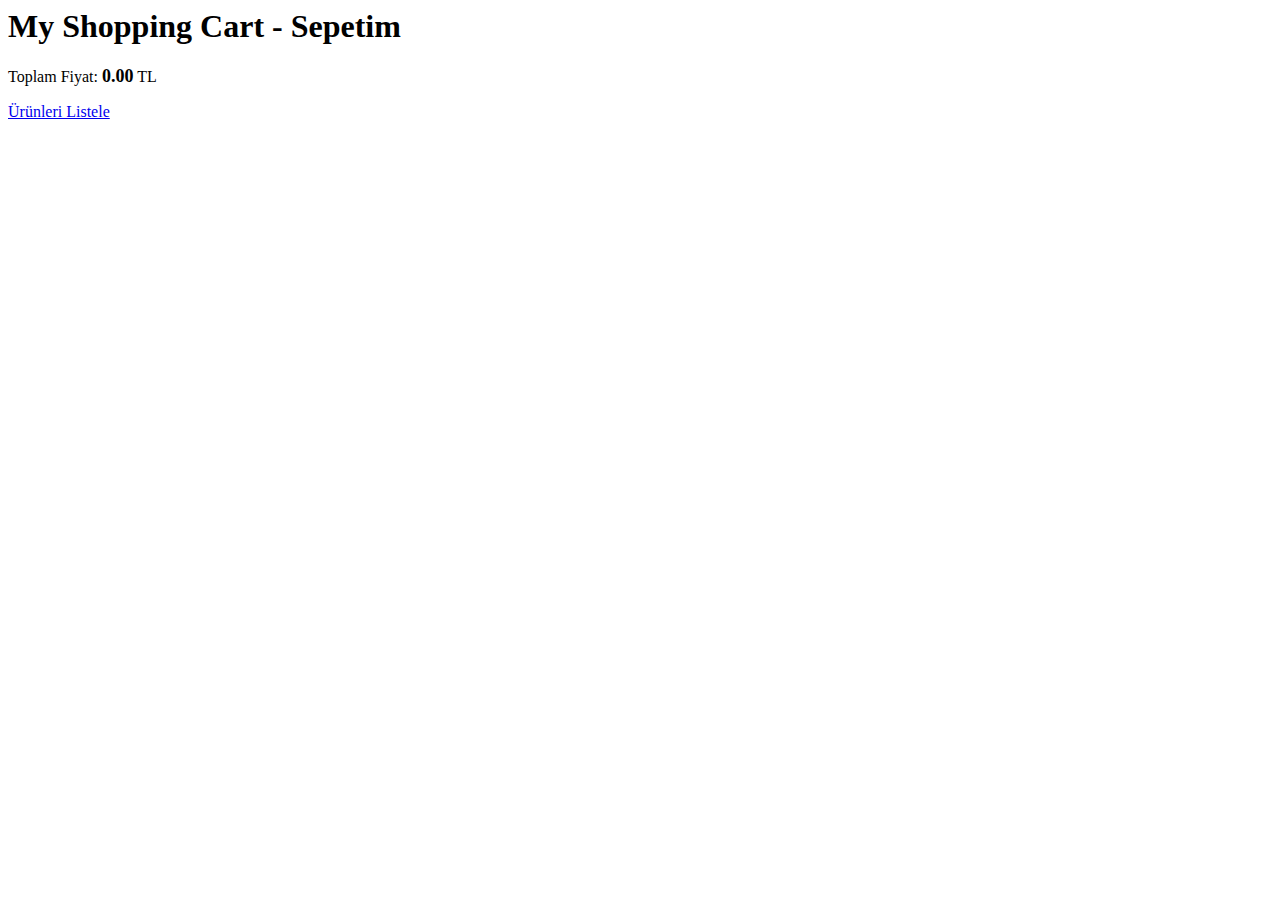
==== cart.html @ c5e5ea04 "Api/E-Tic" ====
<script src="https://code.jquery.com/jquery-3.6.0.min.js"></script>

<!DOCTYPE html>
<html>
  <head>
    <title>My Shopping Cart</title>
    <link rel="stylesheet" href="/style.css">
  </head>
  <body>
    <h1>My Shopping Cart - Sepetim</h1>
    
    <ul id="cart-list">
      <!-- Sepetteki ürünler burada listelenir -->
    </ul>

    <p>Toplam Fiyat: <span id="total-price">0.00</span> TL</p>

    <a href="index.html">Ürünleri Listele</a>

    <!-- JavaScript kodları burada yer alacak -->
    <script src="/script.js"></script>
    <script>
  $(document).ready(function() {
  var cart = JSON.parse(localStorage.getItem("cart")) || [];
  var total = 0;
  var cartList = $("#cart-list");
  var totalPrice = $("#total-price");

  $.each(cart, function(index, item) {
    var cartItem = $("<li>").addClass("cart-item");
    var itemTitle = $("<h3>").text(item.title);
    var itemPrice = $("<p>").text(item.price);
    var removeButton = $("<button>").addClass("remove-item").text("Sil");

    cartItem.append(itemTitle, itemPrice, removeButton);
    cartList.append(cartItem);

    total += parseFloat(item.price);
  });

  totalPrice.text(total.toFixed(2));
  
  localStorage.setItem("cart", JSON.stringify(cart));
  
  $(".remove-item").click(function() {
    var item = $(this).closest(".cart-item");
    var price = item.find("p").text();
    var index = cart.findIndex(function(cartItem) {
      return cartItem.price === price;
    });

    cart.splice(index, 1);
    item.remove();

    total -= parseFloat(price);
    totalPrice.text(total.toFixed(2));
    
    localStorage.setItem("cart", JSON.stringify(cart));
  });
});

    </script>
  </body>
</html>
---- style.css ----
.tablo {
    width: 100%;
    border-collapse: collapse;
    margin-bottom: 20px;
    }
    
    .tablo th,
    .tablo td {
    padding: 8px;
    text-align: left;
    border-bottom: 1px solid #ddd;
    }
    
    .tablo th {
    background-color: #f2f2f2;
    }
    
    h1,
    h2,
    h3 {
    margin-top: 0;
    }
    
    #products-list .product {
    display: inline-block;
    width: 25%;
    padding: 10px;
    box-sizing: border-box;
    margin-bottom: 20px;
    }
    
    #products-list .product h2 {
    font-size: 18px;
    margin: 0 0 10px;
    }
    
    #products-list .product p {
    font-size: 16px;
    margin: 0 0 5px;
    }
    
    #products-list .product img {
    width: 100%;
    height: auto;
    margin-bottom: 5px;
    }
    
    #products-list .product .add-to-cart {
    display: block;
    width: 100%;
    margin-top: 10px;
    background-color: #4CAF50;
    color: #fff;
    border: none;
    border-radius: 4px;
    padding: 10px;
    cursor: pointer;
    }
    
    #cart-list .cart-item {
    display: flex;
    justify-content: space-between;
    align-items: center;
    padding: 10px;
    border-bottom: 1px solid #ddd;
    }
    
    #cart-list .cart-item h3 {
    font-size: 16px;
    margin: 0;
    }
    
    #cart-list .cart-item p {
    font-size: 14px;
    margin: 0;
    }
    
    #cart-list .cart-item .remove-item {
    background-color: #f44336;
    color: #fff;
    border: none;
    border-radius: 4px;
    padding: 8px;
    cursor: pointer;
    }
    
    #total-price {
    font-size: 18px;
    font-weight: bold;
    }
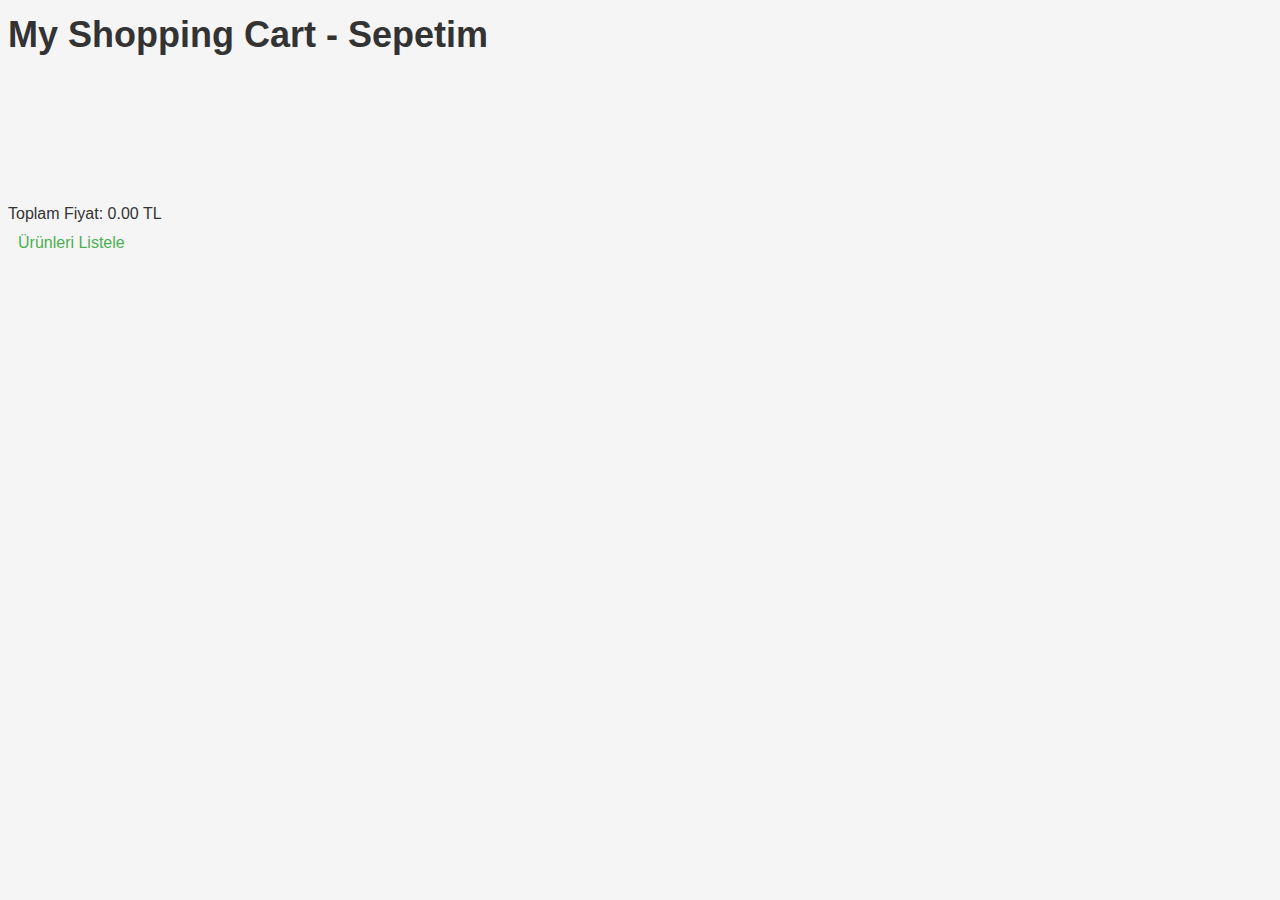
==== commit 837fe073: "last" ====
--- a/cart.html
+++ b/cart.html
@@ -5,6 +5,49 @@
   <head>
     <title>My Shopping Cart</title>
     <link rel="stylesheet" href="/style.css">
+    <style>
+      body {
+  font-family: Arial, sans-serif;
+  font-size: 16px;
+  line-height: 1.5;
+  color: #333;
+  background-color: #f5f5f5;
+  
+}
+
+h1 {
+  font-size: 36px;
+  margin-bottom: 20px;
+}
+
+h2 {
+  font-size: 24px;
+  margin-bottom: 10px;
+}
+
+ul {
+  list-style: none;
+  padding: 10px;
+  margin-bottom: 100px;
+}
+
+a {
+  color: #4CAF50;
+  text-decoration: none;
+  padding: 10px;
+}
+
+a:hover {
+  text-decoration: underline;
+  
+}
+
+p {
+  margin-bottom: 5px;
+  padding: 0px;
+}
+
+    </style>
   </head>
   <body>
     <h1>My Shopping Cart - Sepetim</h1>
@@ -19,46 +62,5 @@
 
     <!-- JavaScript kodları burada yer alacak -->
     <script src="/script.js"></script>
-    <script>
-  $(document).ready(function() {
-  var cart = JSON.parse(localStorage.getItem("cart")) || [];
-  var total = 0;
-  var cartList = $("#cart-list");
-  var totalPrice = $("#total-price");
-
-  $.each(cart, function(index, item) {
-    var cartItem = $("<li>").addClass("cart-item");
-    var itemTitle = $("<h3>").text(item.title);
-    var itemPrice = $("<p>").text(item.price);
-    var removeButton = $("<button>").addClass("remove-item").text("Sil");
-
-    cartItem.append(itemTitle, itemPrice, removeButton);
-    cartList.append(cartItem);
-
-    total += parseFloat(item.price);
-  });
-
-  totalPrice.text(total.toFixed(2));
-  
-  localStorage.setItem("cart", JSON.stringify(cart));
-  
-  $(".remove-item").click(function() {
-    var item = $(this).closest(".cart-item");
-    var price = item.find("p").text();
-    var index = cart.findIndex(function(cartItem) {
-      return cartItem.price === price;
-    });
-
-    cart.splice(index, 1);
-    item.remove();
-
-    total -= parseFloat(price);
-    totalPrice.text(total.toFixed(2));
-    
-    localStorage.setItem("cart", JSON.stringify(cart));
-  });
-});
-
-    </script>
   </body>
 </html>
--- a/style.css
+++ b/style.css
@@ -1,91 +1,93 @@
 .tablo {
     width: 100%;
-    border-collapse: collapse;
+    border-collapse: separate;
+    border-spacing: 0;
     margin-bottom: 20px;
-    }
+  }
+  
+  .tablo th,
+  .tablo td {
+    padding: 12px 10px;
+    text-align: left;
+    border-bottom: 2px solid #ddd;
     
-    .tablo th,
-    .tablo td {
-    padding: 8px;
-    text-align: left;
-    border-bottom: 1px solid #ddd;
-    }
+  }
+  
+  .tablo th {
+    background-color: #f5f5f5;
+    font-weight: bold;
     
-    .tablo th {
-    background-color: #f2f2f2;
-    }
+  }
+  
+  .tablo tr:hover {
+    background-color: #f5f5f5;
+  }
+  
+  .tablo tr:last-child td {
+    border-bottom: none;
     
-    h1,
-    h2,
-    h3 {
-    margin-top: 0;
-    }
-    
-    #products-list .product {
+  }
+  
+  #products-list .product {
     display: inline-block;
-    width: 25%;
-    padding: 10px;
+    width: 23%;
+    margin: 1%;
+    padding: 20px;
     box-sizing: border-box;
-    margin-bottom: 20px;
-    }
-    
-    #products-list .product h2 {
+    background-color: #fff;
+    border: 1px solid #ddd;
+    border-radius: 4px;
+    box-shadow: 0px 2px 4px rgba(0, 0, 0, 0.2);
+    transition: all 0.3s ease-in-out;
+  }
+  
+  #products-list .product:hover {
+    transform: translateY(-5px);
+    box-shadow: 0px 5px 10px rgba(0, 0, 0, 0.2);
+  }
+  
+  #products-list .product h2 {
     font-size: 18px;
     margin: 0 0 10px;
-    }
-    
-    #products-list .product p {
+    font-weight: bold;
+    color: #333;
+  }
+  
+  #products-list .product p {
     font-size: 16px;
     margin: 0 0 5px;
-    }
-    
-    #products-list .product img {
+    color: #666;
+  }
+  
+  #products-list .product img {
+    display: block;
     width: 100%;
     height: auto;
-    margin-bottom: 5px;
-    }
-    
-    #products-list .product .add-to-cart {
+    margin-bottom: 10px;
+    border-radius: 4px;
+  }
+  
+  .cart-item {
+    max-height: 50px;
+    margin-right: 10px;
+    padding-bottom: 5%;
+  }
+  
+  #products-list .product .add-to-cart {
     display: block;
     width: 100%;
-    margin-top: 10px;
+    margin-top: 20px;
     background-color: #4CAF50;
     color: #fff;
     border: none;
     border-radius: 4px;
     padding: 10px;
     cursor: pointer;
-    }
-    
-    #cart-list .cart-item {
-    display: flex;
-    justify-content: space-between;
-    align-items: center;
-    padding: 10px;
-    border-bottom: 1px solid #ddd;
-    }
-    
-    #cart-list .cart-item h3 {
-    font-size: 16px;
-    margin: 0;
-    }
-    
-    #cart-list .cart-item p {
-    font-size: 14px;
-    margin: 0;
-    }
-    
-    #cart-list .cart-item .remove-item {
-    background-color: #f44336;
-    color: #fff;
-    border: none;
-    border-radius: 4px;
-    padding: 8px;
-    cursor: pointer;
-    }
-    
-    #total-price {
-    font-size: 18px;
-    font-weight: bold;
-    }
-    +    transition: all 0.3s ease-in-out;
+  }
+  
+  #products-list .product .add-to-cart:hover {
+    background-color: #388E3C;
+    transform: translateY(-2px);
+  }
+  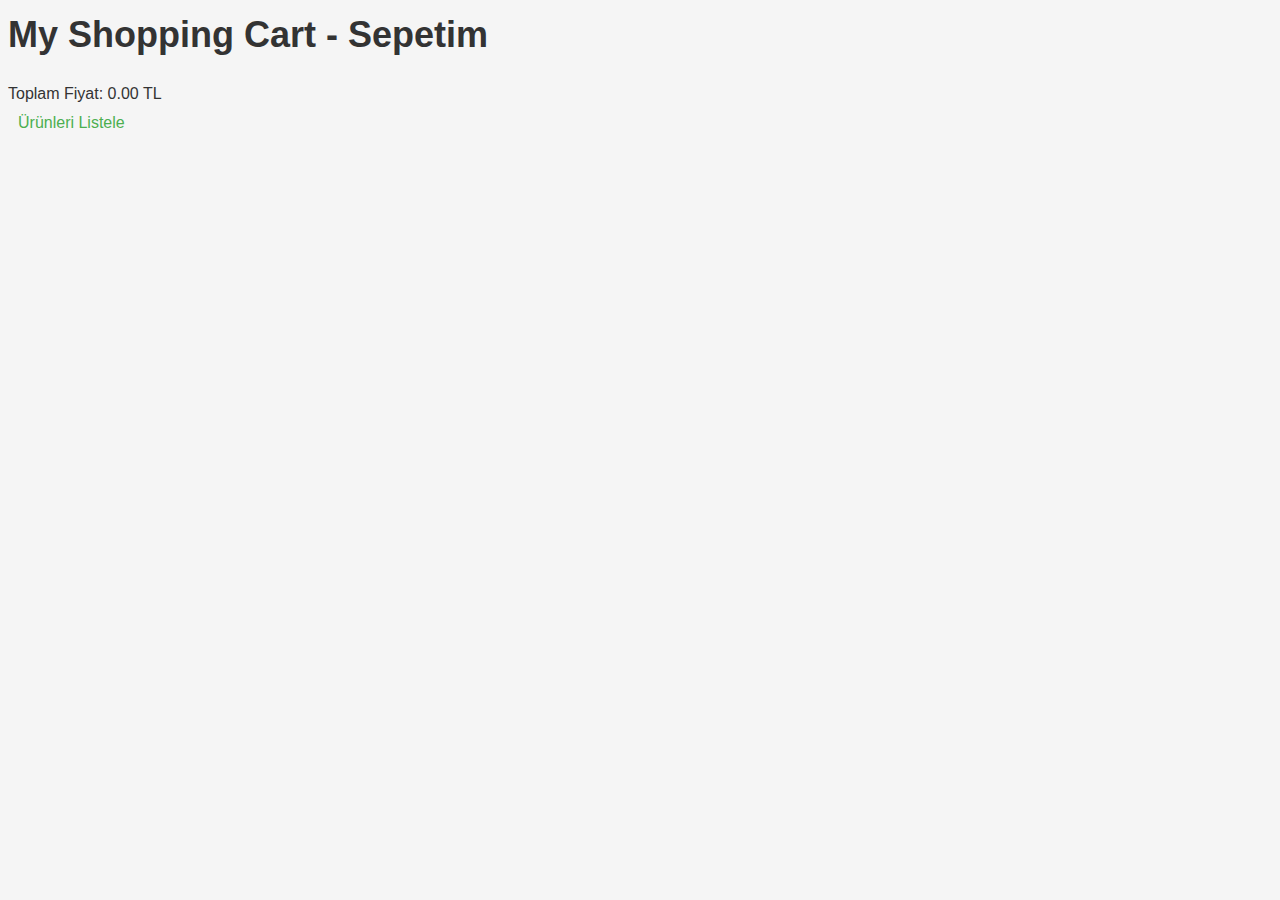
==== commit 982be229: "update" ====
--- a/cart.html
+++ b/cart.html
@@ -3,6 +3,17 @@
 <!DOCTYPE html>
 <html>
   <head>
+    <script>
+      removeButton.click(function() {
+  if (item.quantity > 1) {
+    item.quantity -= 1;
+    itemQuantity.text(" x " + item.quantity);
+    total -= parseFloat(item.price);
+    totalPrice.text(total.toFixed(2));
+    localStorage.setItem("cart", JSON.stringify(cart));
+  }
+});
+    </script>
     <title>My Shopping Cart</title>
     <link rel="stylesheet" href="/style.css">
     <style>
@@ -53,14 +64,13 @@
     <h1>My Shopping Cart - Sepetim</h1>
     
     <ul id="cart-list">
-      <!-- Sepetteki ürünler burada listelenir -->
+     
     </ul>
 
     <p>Toplam Fiyat: <span id="total-price">0.00</span> TL</p>
 
     <a href="index.html">Ürünleri Listele</a>
 
-    <!-- JavaScript kodları burada yer alacak -->
     <script src="/script.js"></script>
   </body>
-</html>
+</html>--- a/style.css
+++ b/style.css
@@ -1,45 +1,87 @@
+/* Add this CSS to your existing style.css file or create a new one */
+
+.navbar {
+  background-color: #fff;
+  border: none;
+  border-radius: 0;
+  margin-bottom: 0;
+}
+
+.navbar-brand {
+  font-size: 28px;
+  font-weight: bold;
+  color: #333;
+}
+
+.navbar-right {
+  margin-top: 8px;
+}
+
+.navbar-right a {
+  color: #333;
+  font-size: 18px;
+  font-weight: bold;
+  margin-right: 15px;
+}
+
+.navbar-right a:hover {
+  color: #428bca;
+  text-decoration: none;
+}
+
+.navbar-right .glyphicon-shopping-cart {
+  font-size: 28px;
+  margin-top: -10px;
+}
+
+
 .tablo {
-    width: 100%;
-    border-collapse: separate;
-    border-spacing: 0;
+  width: 100%;
+  border-collapse: collapse;
+  margin-bottom: 20px;
+}
+
+.tablo th,
+.tablo td {
+  padding: 12px 10px;
+  text-align: left;
+  border-bottom: 2px solid #ddd;
+}
+
+.tablo th {
+  background-color: #f5f5f5;
+  font-weight: bold;
+}
+
+.tablo tr:hover {
+  background-color: #f5f5f5;
+}
+
+.tablo tr:last-child td {
+  border-bottom: none;
+}
+
+
+  #products-list {
+    display: flex;
+    flex-wrap: wrap;
+    justify-content: space-between;
+  }
+  
+  
+  #products-list .product {
+    flex-basis: calc(25% - 20px);
     margin-bottom: 20px;
-  }
-  
-  .tablo th,
-  .tablo td {
-    padding: 12px 10px;
-    text-align: left;
-    border-bottom: 2px solid #ddd;
-    
-  }
-  
-  .tablo th {
-    background-color: #f5f5f5;
-    font-weight: bold;
-    
-  }
-  
-  .tablo tr:hover {
-    background-color: #f5f5f5;
-  }
-  
-  .tablo tr:last-child td {
-    border-bottom: none;
-    
-  }
-  
-  #products-list .product {
-    display: inline-block;
-    width: 23%;
-    margin: 1%;
     padding: 20px;
     box-sizing: border-box;
     background-color: #fff;
     border: 1px solid #ddd;
     border-radius: 4px;
-    box-shadow: 0px 2px 4px rgba(0, 0, 0, 0.2);
+    box-shadow: 0px 2px 4px rgba(0, 0, 0, 0.2), 0 0 0 4px #ddd;
     transition: all 0.3s ease-in-out;
   }
+  
+  
   
   #products-list .product:hover {
     transform: translateY(-5px);
@@ -62,15 +104,26 @@
   #products-list .product img {
     display: block;
     width: 100%;
-    height: auto;
+    height: 400px;
     margin-bottom: 10px;
     border-radius: 4px;
   }
   
   .cart-item {
-    max-height: 50px;
+    display: flex;
+    align-items: center;
+    padding: 12px 10px;
+    border-bottom: 2px solid #ddd;
+  }
+  
+  .cart-item img {
+    height: 50px;
     margin-right: 10px;
-    padding-bottom: 5%;
+  }
+  
+  .cart-item h4,
+  .cart-item p {
+    margin: 20px;
   }
   
   #products-list .product .add-to-cart {
@@ -90,4 +143,122 @@
     background-color: #388E3C;
     transform: translateY(-2px);
   }
-  +
+  .feedback {
+    position: fixed;
+    bottom: 20px;
+    right: 20px;
+    background-color: #4CAF50;
+    color: #fff;
+    padding: 10px;
+    border-radius: 4px;
+    opacity: 0;
+    visibility: hidden;
+    transition: opacity 0.3s ease-in-out, visibility 0.3s ease-in-out;
+  }
+  
+  .feedback.show {
+    opacity: 1;
+    visibility: visible;
+  }
+  
+  #cart {
+    position: absolute;
+    top: 50px;
+    right: 0;
+    width: 300px;
+    height: 100%;
+    z-index: 100;
+    background-color: #fff;
+    box-shadow: 0px 0px 10px rgba(0, 0, 0, 0.2);
+    transition: right 0.3s ease-in-out;
+  }
+  
+  #cart .panel-body {
+    padding: 0;
+  }
+  
+  #cart .panel-body ul {
+    list-style: none;
+    margin: 0;
+    padding: 0;
+  }
+  
+  #cart .panel-body li {
+    display: flex;
+    align-items: center;
+    justify-content: space-between;
+    padding: 10px;
+    border-bottom: 1px solid #ddd;
+  }
+  
+  #cart .panel-body li:last-child {
+    border-bottom: none;
+  }
+  
+  #cart .panel-body li img {
+    width: 50px;
+    height: 50px;
+    margin-right: 10px;
+  }
+  
+  #cart .total-price {
+    text-align: right;
+    padding: 10px;
+    font-weight: bold;
+  }
+  
+  #cart .btn-block {
+    margin: 10px;
+  }
+  
+  #cart.open {
+    right: 0;
+  }
+  
+  #cart .panel-title {
+    font-size: 18px;
+    font-weight: bold;
+    color: #333;
+    margin: 10px;
+  }
+  
+  #cart-list {
+    list-style: none;
+    padding: 0;
+    margin: 10px;
+  }
+  
+  #cart-list li {
+    margin-bottom: 10px;
+  }
+  
+  .total-price {
+    font-size: 18px;
+    font-weight: bold;
+    color: #333;
+    margin: 10px;
+    text-align: right;
+  }
+  
+  .feedback {
+    display: none;
+    position: fixed;
+    top: 50px;
+    right: 10px;
+    z-index: 1000;
+    padding: 10px;
+    background-color: #4CAF50;
+    color: #fff;
+    border-radius: 4px;
+    box-shadow: 0px 0px 10px rgba(0, 0, 0, 0.2);
+  }
+  
+  .feedback.show {
+    display: block;
+  }
+  
+  .carousel-inner img {
+    max-width: 100%;
+    max-height: 400px;
+  } 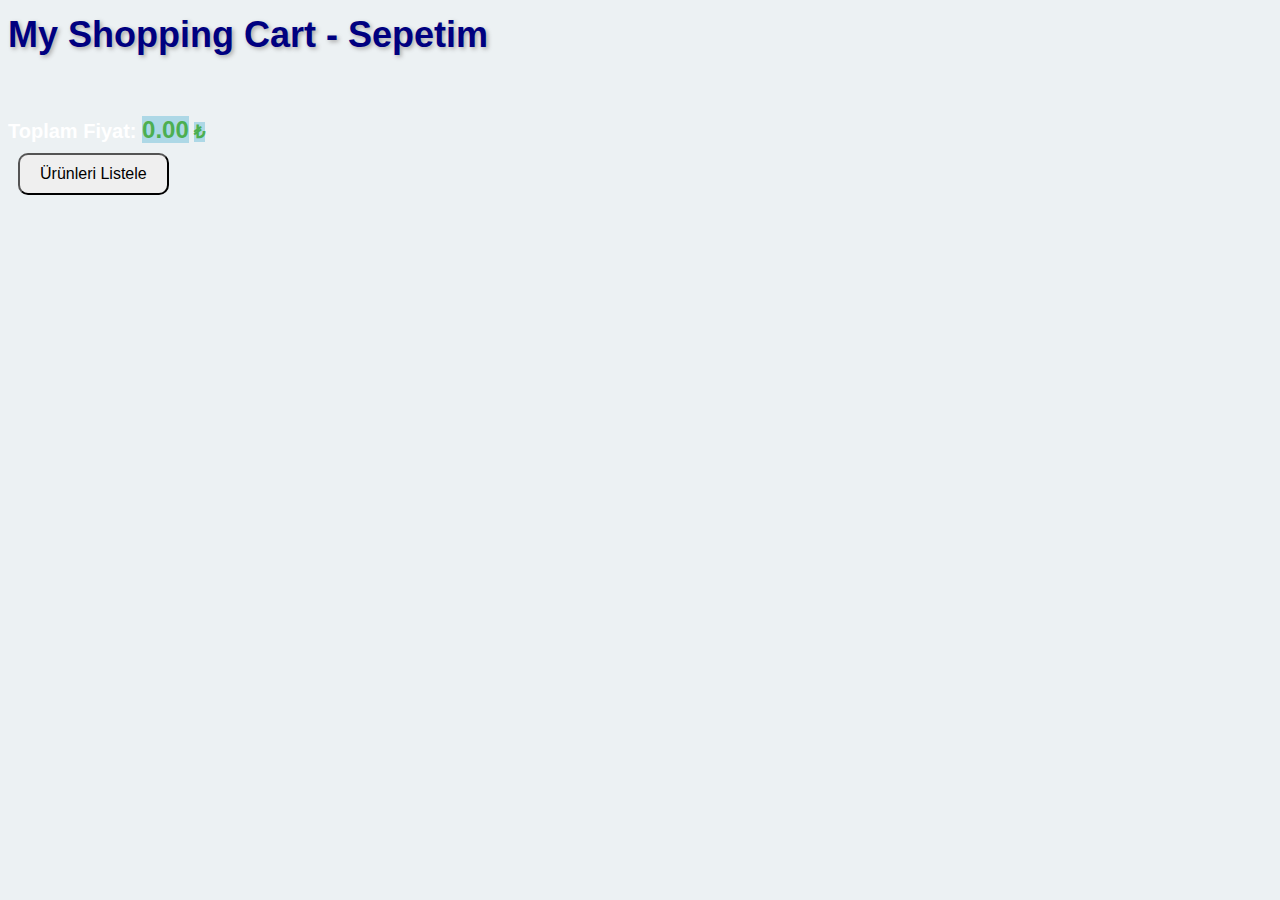
==== commit c2b39427: "update" ====
--- a/cart.html
+++ b/cart.html
@@ -3,6 +3,9 @@
 <!DOCTYPE html>
 <html>
   <head>
+    <link rel="stylesheet" href="https://code.jquery.com/ui/1.13.0/themes/smoothness/jquery-ui.css">
+<script src="https://code.jquery.com/ui/1.13.0/jquery-ui.min.js"></script>
+
     <script>
       removeButton.click(function() {
   if (item.quantity > 1) {
@@ -22,7 +25,7 @@
   font-size: 16px;
   line-height: 1.5;
   color: #333;
-  background-color: #f5f5f5;
+  background-color: rgb(236, 241, 243);
   
 }
 
@@ -58,18 +61,75 @@
   padding: 0px;
 }
 
+.flower-container {
+  position: fixed;
+  bottom: 0;
+  right: 0;
+  animation: bloom 2s ease-out forwards;
+  opacity: 0;
+}
+
+@keyframes bloom {
+  0% {
+    opacity: 0;
+    transform: scale(0.5);
+  }
+  50% {
+    opacity: 1;
+    transform: scale(1.2);
+  }
+  100% {
+    opacity: 1;
+    transform: scale(1);
+  }
+}
+
+
     </style>
+    <style>
+      body {
+       background-image: url('https://www.w3schools.com/w3images/ocean2.jpg');
+       background-repeat: no-repeat;
+       background-size: cover;
+       background-attachment: fixed;
+     }
+   </style>
   </head>
   <body>
-    <h1>My Shopping Cart - Sepetim</h1>
+
+    <div class="flower-container">
+      <img src="https://www.animatedimages.org/data/media/1633/animated-shopping-cart-image-0001.gif" alt="Bloom">
+    </div>
+    
+
+    <h1 style="animation: slide-in 0.5s ease-out; font-family: 'Segoe UI', Tahoma, Geneva, Verdana, sans-serif; color: navy; text-shadow: 2px 2px 4px #aaa;">My Shopping Cart - Sepetim</h1>
+<style>
+  @keyframes slide-in {
+    from {
+      transform: translateX(-50%);
+      opacity: 0;
+    }
+    to {
+      transform: translateX(0);
+      opacity: 1;
+    }
+  }
+</style>
     
     <ul id="cart-list">
      
     </ul>
 
-    <p>Toplam Fiyat: <span id="total-price">0.00</span> TL</p>
+    <p style="font-size: 20px; font-weight: bold; color: #ffffff; margin-top: 50px;">
+      Toplam Fiyat: 
+      <span id="total-price" style="color: #4CAF50; font-size: 24px; font-weight: bold; background-color: lightblue;">0.00</span> 
+      <span style="font-size: 18px; color: #4CAF50; background-color: lightblue;">₺</span>
+    </p>
+    
 
-    <a href="index.html">Ürünleri Listele</a>
+    <a href="index.html"><button style="border-radius: 10px; padding: 10px 20px; font-size: 16px;">Ürünleri Listele</button></a>
+
+
 
     <script src="/script.js"></script>
   </body>
--- a/style.css
+++ b/style.css
@@ -149,7 +149,7 @@
     bottom: 20px;
     right: 20px;
     background-color: #4CAF50;
-    color: #fff;
+    color: #ffffff;
     padding: 10px;
     border-radius: 4px;
     opacity: 0;
@@ -261,4 +261,5 @@
   .carousel-inner img {
     max-width: 100%;
     max-height: 400px;
-  } +  } 
+  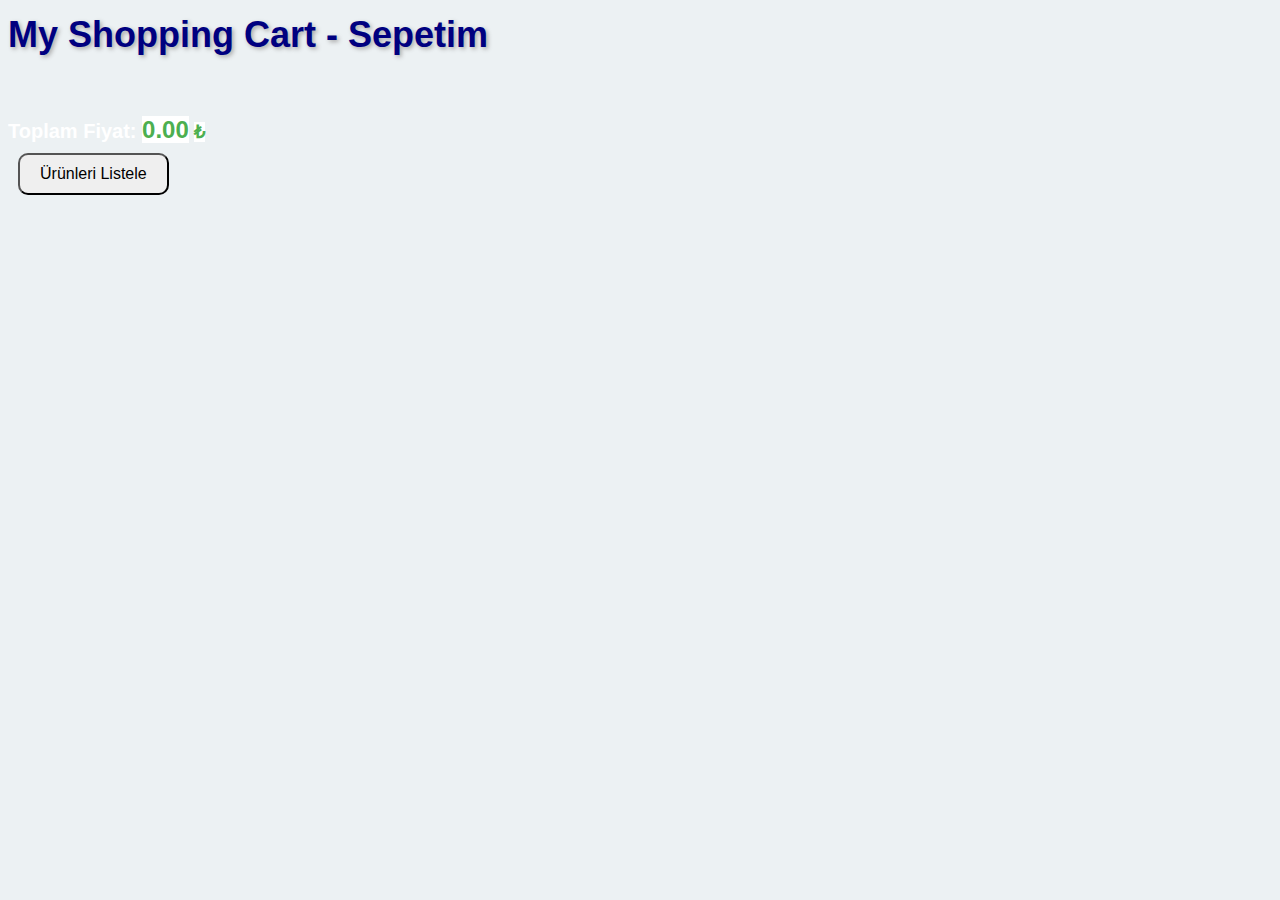
==== commit 8608028e: "update" ====
--- a/cart.html
+++ b/cart.html
@@ -122,8 +122,8 @@
 
     <p style="font-size: 20px; font-weight: bold; color: #ffffff; margin-top: 50px;">
       Toplam Fiyat: 
-      <span id="total-price" style="color: #4CAF50; font-size: 24px; font-weight: bold; background-color: lightblue;">0.00</span> 
-      <span style="font-size: 18px; color: #4CAF50; background-color: lightblue;">₺</span>
+      <span id="total-price" style="color: #4CAF50; font-size: 24px; font-weight: bold; background-color: white;">0.00</span> 
+      <span style="font-size: 18px; color: #4CAF50; background-color: white;">₺</span>
     </p>
     
 
